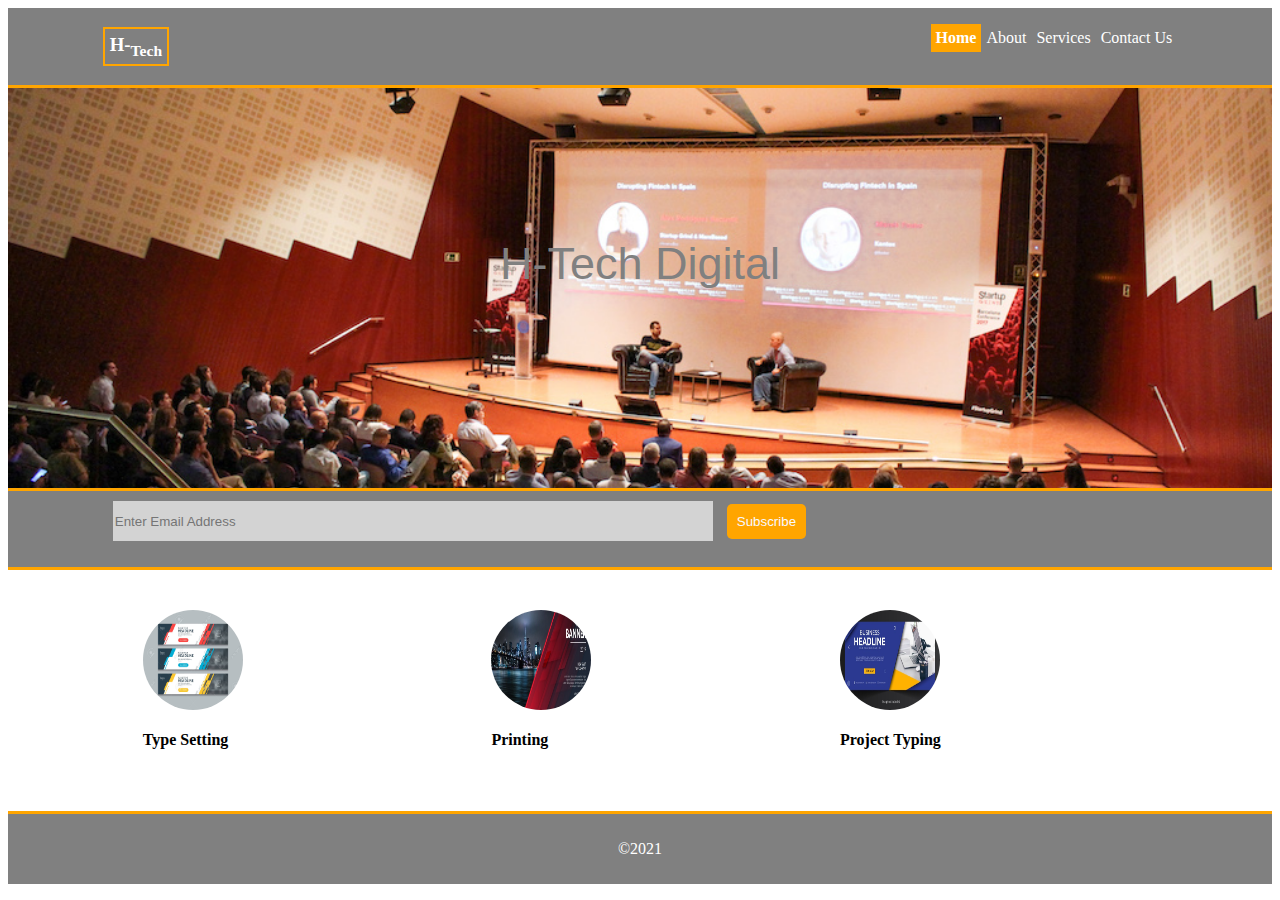
==== index.html @ bf076c25 "new filr" ====
<html>

<head>
	<title>HTech | Home</title>
	<link rel="stylesheet" href="css/style.css">
</head>

<body>
	<div id="header">
		<div class="container">
			<div id="brand">
				<h3>H-<sub>Tech</sub></h3>
			</div>

			<div id="nav">
				<ul>
					<li class="active"><a href="index.html">Home</a></li>
					<li><a href="about.html">About</a></li>
					<li><a href="services.html">Services</a></li>
					<li><a href="contact.html">Contact Us</a></li>
				</ul>
			</div>
		</div>
	</div>

	<div id="banner">
		<p align="center">H-Tech Digital</p>
	</div>

	<div id="newsletter">
		<div class="container">
			<form>
				<input type="email" name="email" placeholder="Enter Email Address" required>
				<button name="button" class="btn">Subscribe</button>
			</form>
		</div>
	</div>

	<div id="details">
		<div class="container">
			<div class="box">
				<img src="img/img1.jpg" alt="image">
				<h4>Type Setting</h4>
			</div>
			<div class="box">
				<img src="img/img2.jpg" alt="image">
				<h4>Printing</h4>
			</div>

			<div class="box">
				<img src="img/img3.jpg" alt="image">
				<h4>Project Typing</h4>
			</div>
		</div>
	</div>

	<div id="footer">
		<p align="center">&copy;2021</p>
	</div>
</body>

</html>
---- css/style.css ----
/*Global Styles*/
a{
  text-decoration:none;
}

h2{
 margin:0;
 padding:0;
}

.container{
  max-width:85%;
  margin:auto;
}

.btn{
 border:none;
 border-radius:5px;
 padding:10px;
 background-color:orange;
 color:ghostwhite;
}
ul li{
  list-style-type:none;
}

.active{
 padding:10px;
  font-weight:bolder;
  background-color:orange;
}


.dark{
  background-color:grey;
  color:white;
  padding:10px;
  border: 2px solid orange;
}

/*Header Styles*/
#header {
   background-color:grey;
   overflow:hidden;
   border-bottom: 3px solid orange;
}

#header #brand{
 float:left;
}

#header #brand h3{
 padding:5px;
 border:2px solid orange;
 color:white;
}


#header #nav{
 float:right;
}

#header #nav ul li{
 float:left;
 padding:5px;
}

#header #nav ul li a{
 color:white;
}

#header #nav ul li:hover{
  padding:10px;
  font-weight:bolder;
  background-color:orange;
}

/*banner styles*/
#banner {
  height:400px;
  background-image:url('../img/bg.jpg');
  background-repeat:no-repeat;
  background-size:cover;
  background-position:center;
  overflow:hidden;
  border-bottom:3px solid orange;
}

#banner p{
  margin-top:150px;
  font-size:45px;
  color:grey;
  font-family:sans-serif;
}

/* newsletter styles */
#newsletter{
  overflow:hidden;
  background-color:grey;
  border-bottom:3px solid orange;
}


#newsletter form input{
  border:none;
  background-color:lightgrey;
  width:600px;
  height:40px;
  margin:10px;
}
/*details styles*/
#details{
	overflow:hidden;
}

#details .box{
	width:25%;
        margin:40px;
	float:left;
}

#details .box img{
	width: 100px; 
	height: 100px;
	border-radius: 50%;
}

/*about styles*/
#about_details{
  overflow:hidden;
}

#about_details .about_sec{
   width:45%;
   margin:5px;
   float:left;
}

/*Service Styles*/
#service_details ul li {
   background-color: grey;
   color:white;
   border: 2px solid orange;
   margin-bottom: 6px;
   padding:10px;
   border-radius: 6px;
}

#service_details ul li h5{
  text-transform:uppercase;
  font-weight:bolder;
}

#service_details ul li p{
   text-align: justify;
}


#contact_details{
  overflow:hidden;
}

#contact_details .contact_box{
   width:45%;
   margin:5px;
   float:left;
   border: 2px solid grey;
   border-radius: 6px;
   padding: 5px;
}

#contact_details .contact_box input, textarea{
  border:none;
  border-top: 2px solid orange;
  border-bottom: 2px solid orange; 
  height:40px;
}

#contact_details .contact_box textarea{
  height:60px;
}

#contact_details .contact_box ul li{
  border: 2px solid orange;
  padding: 10px;
  margin: 5px;
  border-radius:6px;
}


/*footer styles*/
#footer{
 background-color:grey;
 color:white;
 border-top: 3px solid orange;
 padding:10px;
}
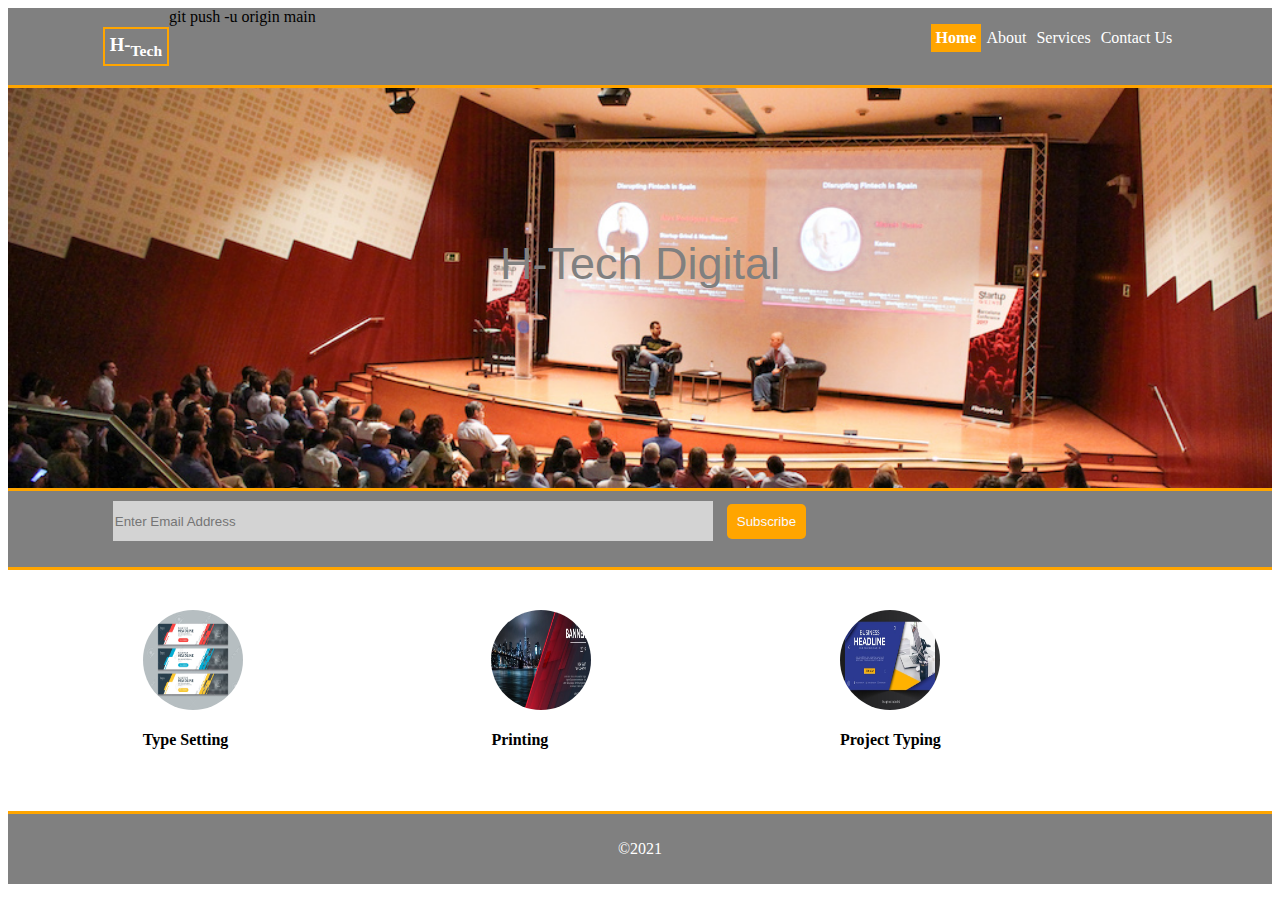
==== commit 5978970c: "another project" ====
--- a/index.html
+++ b/index.html
@@ -11,6 +11,7 @@
 			<div id="brand">
 				<h3>H-<sub>Tech</sub></h3>
 			</div>
+			git push -u origin main
 
 			<div id="nav">
 				<ul>
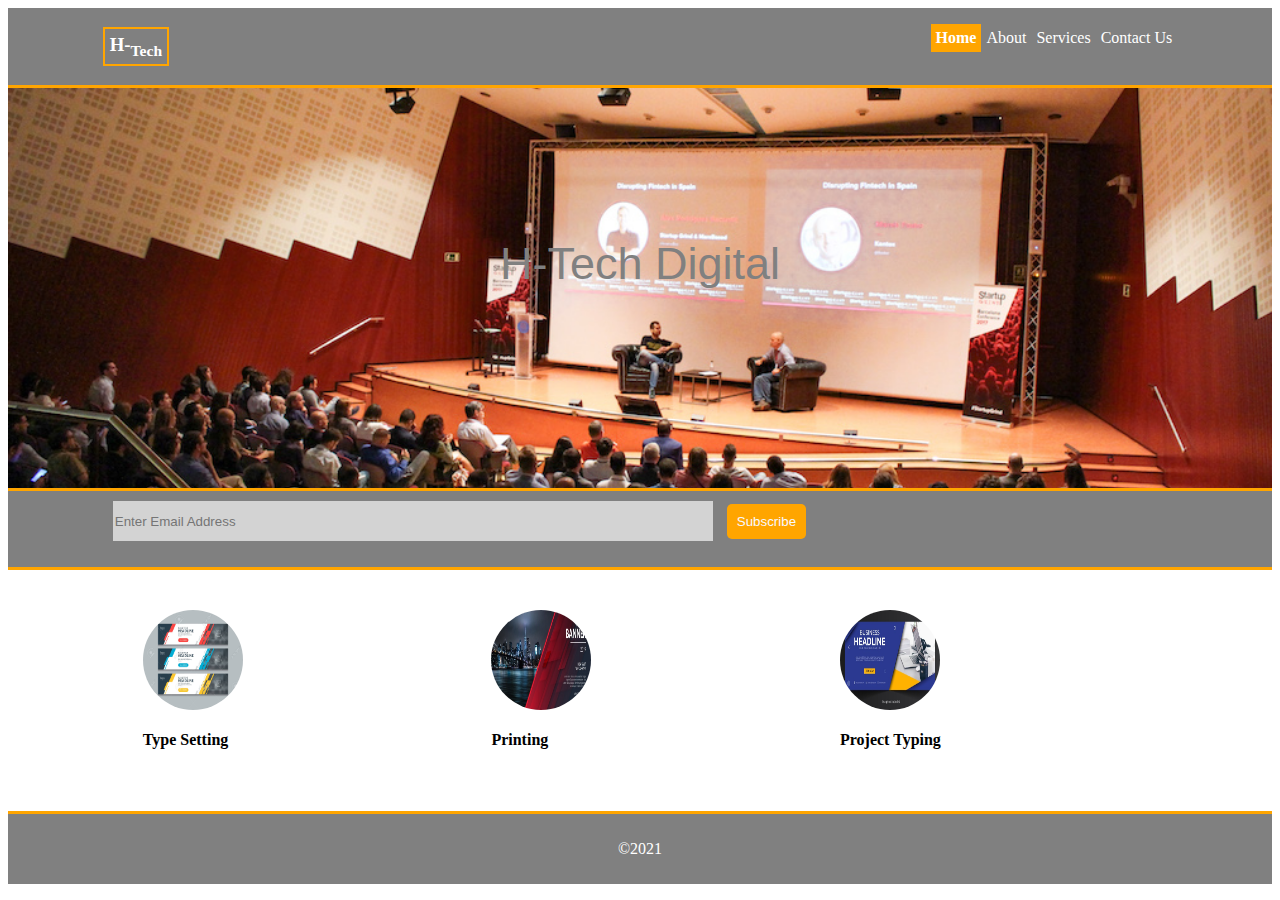
==== commit 50bb5dcf: "new file updated" ====
--- a/index.html
+++ b/index.html
@@ -11,8 +11,8 @@
 			<div id="brand">
 				<h3>H-<sub>Tech</sub></h3>
 			</div>
-			git push -u origin main
-
+		
+			
 			<div id="nav">
 				<ul>
 					<li class="active"><a href="index.html">Home</a></li>
